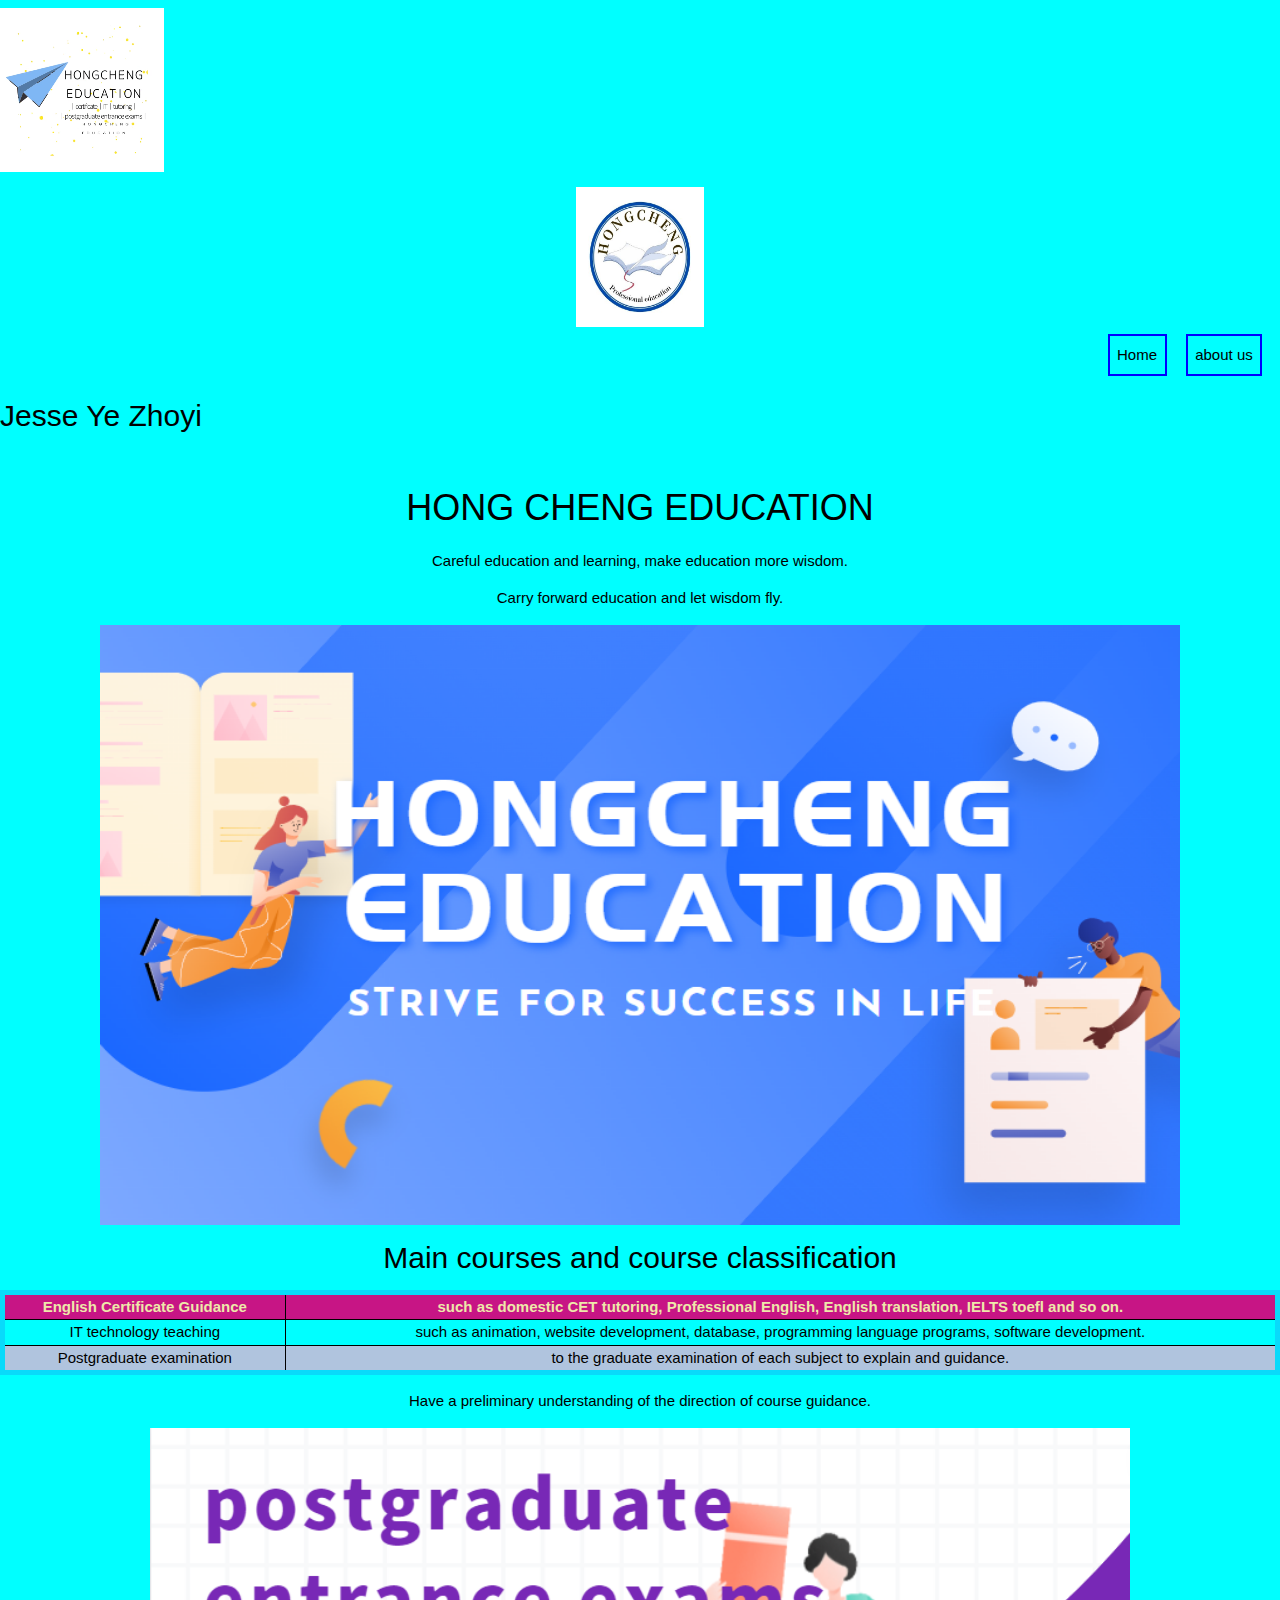
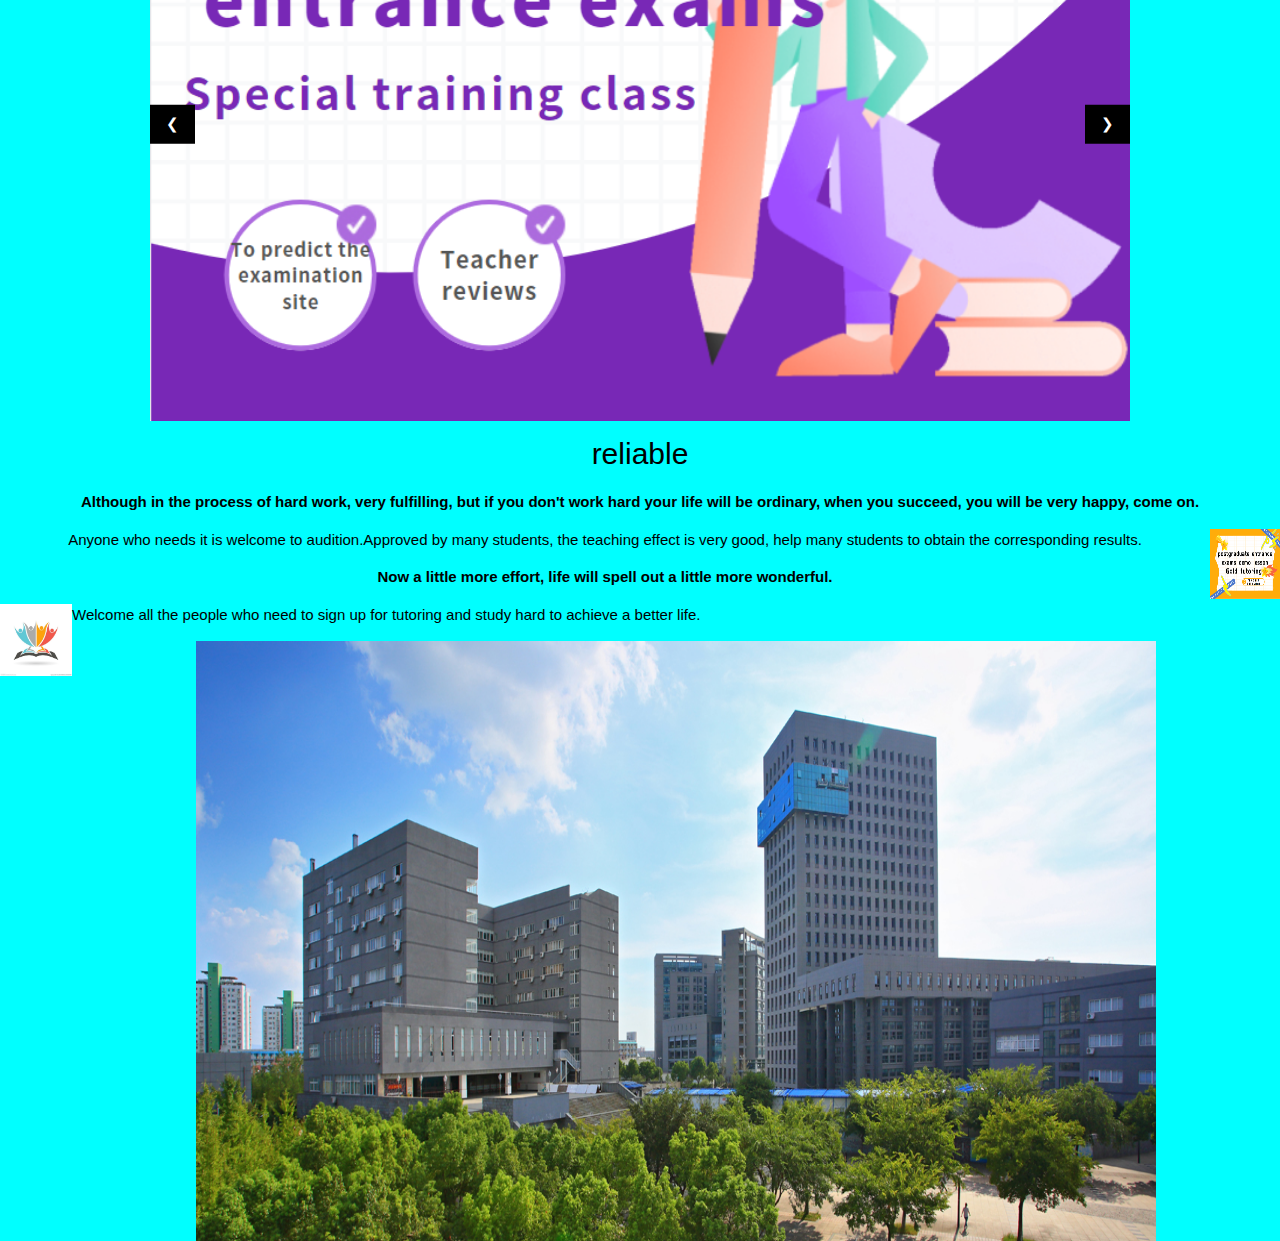
==== index.html @ ec3a8299 "Add files via upload" ====
<!DOCTYPE html>
<html lang="en" >
<head>
  <meta charset="UTF-8">
  <link rel="stylesheet" href="./style.css">
</head>
<body>
<!-- partial:index.partial.html -->
<html>
<head>
<meta charset="utf-8">
<title>Home</title>
</head>
<video autoplay="autoplay" loop="loop" id="video" x-webkit-airplay="true" webkit-playsinline="true" muted="" width="164" height="180" >
    <source src="HONGCHENG EDUCATION.mp4" type="video/mp4">
</video>
<div align="center">
  <img  src="5.jpg" width="128" height="140" alt=""/>
</div>
<nav>
  <li><a href="index.html" >Home</a></li>
    <li><a href="about.html">about us</a></li>
    <li><a href="course.html">course</a></li>
    <li><a href="contact.html">contact</a></li>
</nav>
<body>
  <h2>Jesse Ye Zhoyi</h2>
  <div class="showTime"></div>
    <script src="myjs.js"></script>
<h1 class="text" style="text-align: center" >HONG CHENG EDUCATION</h1>
<p class="text" style="text-align: center" >Careful education and learning, make education more wisdom.</p>
<p class="text" style="text-align: center" >Carry forward education and let wisdom fly.</p>
<div align="center">
    <img  src="1.png" width="1080" height="600" alt=""/>
</div>
</body>
<body>

  <h2 class="text" style="text-align: center">Main courses and course classification</h2>
  
  <table style="width:100%">
    <tr>
      <th>English Certificate Guidance</th>
      <th>such as domestic CET tutoring, Professional English, English translation, IELTS toefl and so on.</th>
    </tr>
    <tr>
      <td>IT technology teaching</td>
      <td>such as animation, website development, database, programming language programs, software development.</td>
    </tr>
    <tr>
      <td>Postgraduate examination</td>
      <td>to the graduate examination of each subject to explain and guidance.</td>
    </tr>
  </table>
  
  <p class="text" style="text-align: center">Have a preliminary understanding of the direction of course guidance.</p>
  
  </body>
<meta name="viewport" content="width=device-width, initial-scale=1">
<link rel="stylesheet" href="https://www.w3schools.com/w3css/4/w3.css">
<body>
<div class="w3-content w3-display-container">
  <img class="mySlides" src="8.png" style="width:100%">
  <img class="mySlides" src="9.jpg" style="width:100%">
  <img class="mySlides" src="10.png" style="width:100%">
  <img class="mySlides" src="11.png" style="width:100%">

  <button class="w3-button w3-black w3-display-left" onclick="plusDivs(-1)">&#10094;</button>
  <button class="w3-button w3-black w3-display-right" onclick="plusDivs(1)">&#10095;</button>
</div>
<h2 class="text" style="text-align: center">reliable</h2>
<p class="text" style="text-align: center"><strong>Although in the process of hard work, very fulfilling, but if you don't work hard your life will be ordinary, when you succeed, you will be very happy, come on.
</strong></p>

<p class="text" style="text-align: center">
<img src="12.png" alt="" style="float:right;width:70px;height:70px;">
Anyone who needs it is welcome to audition.Approved by many students, the teaching effect is very good, help many students to obtain the corresponding results.
</p>

<p class="text" style="text-align: center"><strong>Now a little more effort, life will spell out a little more wonderful.</strong></p>
<p>
<img src="13.jpg" alt="" style="float:left;width:72px;height:72px;">
Welcome all the people who need to sign up for tutoring and study hard to achieve a better life.  
</p>

<div align="center">
  <img  src="6.jpg" width="960" height="600" alt=""/>
</div>
<script>
var slideIndex = 1;
showDivs(slideIndex);

function plusDivs(n) {
  showDivs(slideIndex += n);
}

function showDivs(n) {
  var i;
  var x = document.getElementsByClassName("mySlides");
  if (n > x.length) {slideIndex = 1}
  if (n < 1) {slideIndex = x.length}
  for (i = 0; i < x.length; i++) {
    x[i].style.display = "none";  
  }
  x[slideIndex-1].style.display = "block";  
}
</script>

</body>
</html>
---- style.css ----
body {
  background-color: aqua;
}
nav ul {
    list-style-type: none;
    padding: 0;
    margin: 0;
    }
    li{
      border:2px solid blue;
      display:inline-block;
      margin:0.5rem;
      border-style: double;
      position: relative;
      left: 1100px;
    }
    
    a{
      text-decoration:none;
      background-color:#ffd9b3;
      color:#600;
      padding:0.5rem;
      display:block;
    }
    a:hover{
      background-color:#600;
      color:#ff3333;
    }
caption{
  font-weight: bold;
  font-size: 31px;
  text-align: left;
  color: rgb(197, 248, 13);
  margin-bottom: 12px;
  text-align: center;
}
thead{
  background-color: darkgray;
  color: crimson;
  text-transform:uppercase;
  letter-spacing: 3%;
}

th, td{
  border: 1px solid black;
}

table {
  border-collapse: collapse;
  border: 5px solid rgb(9, 218, 250);
  text-align: center;
  vertical-align: middle;
}
thead th{
  width: 20%;  
}
.cell-highlight {
    background-color: lightsalmon;
    font-weight: bold;
}
tbody tr:nth-child(odd) {
  background-color: lightsteelblue;
}
tbody th {
  background-color: mediumvioletred;
  color: palegoldenrod;
  text-align: center;
}
.mySlides {display:none;}
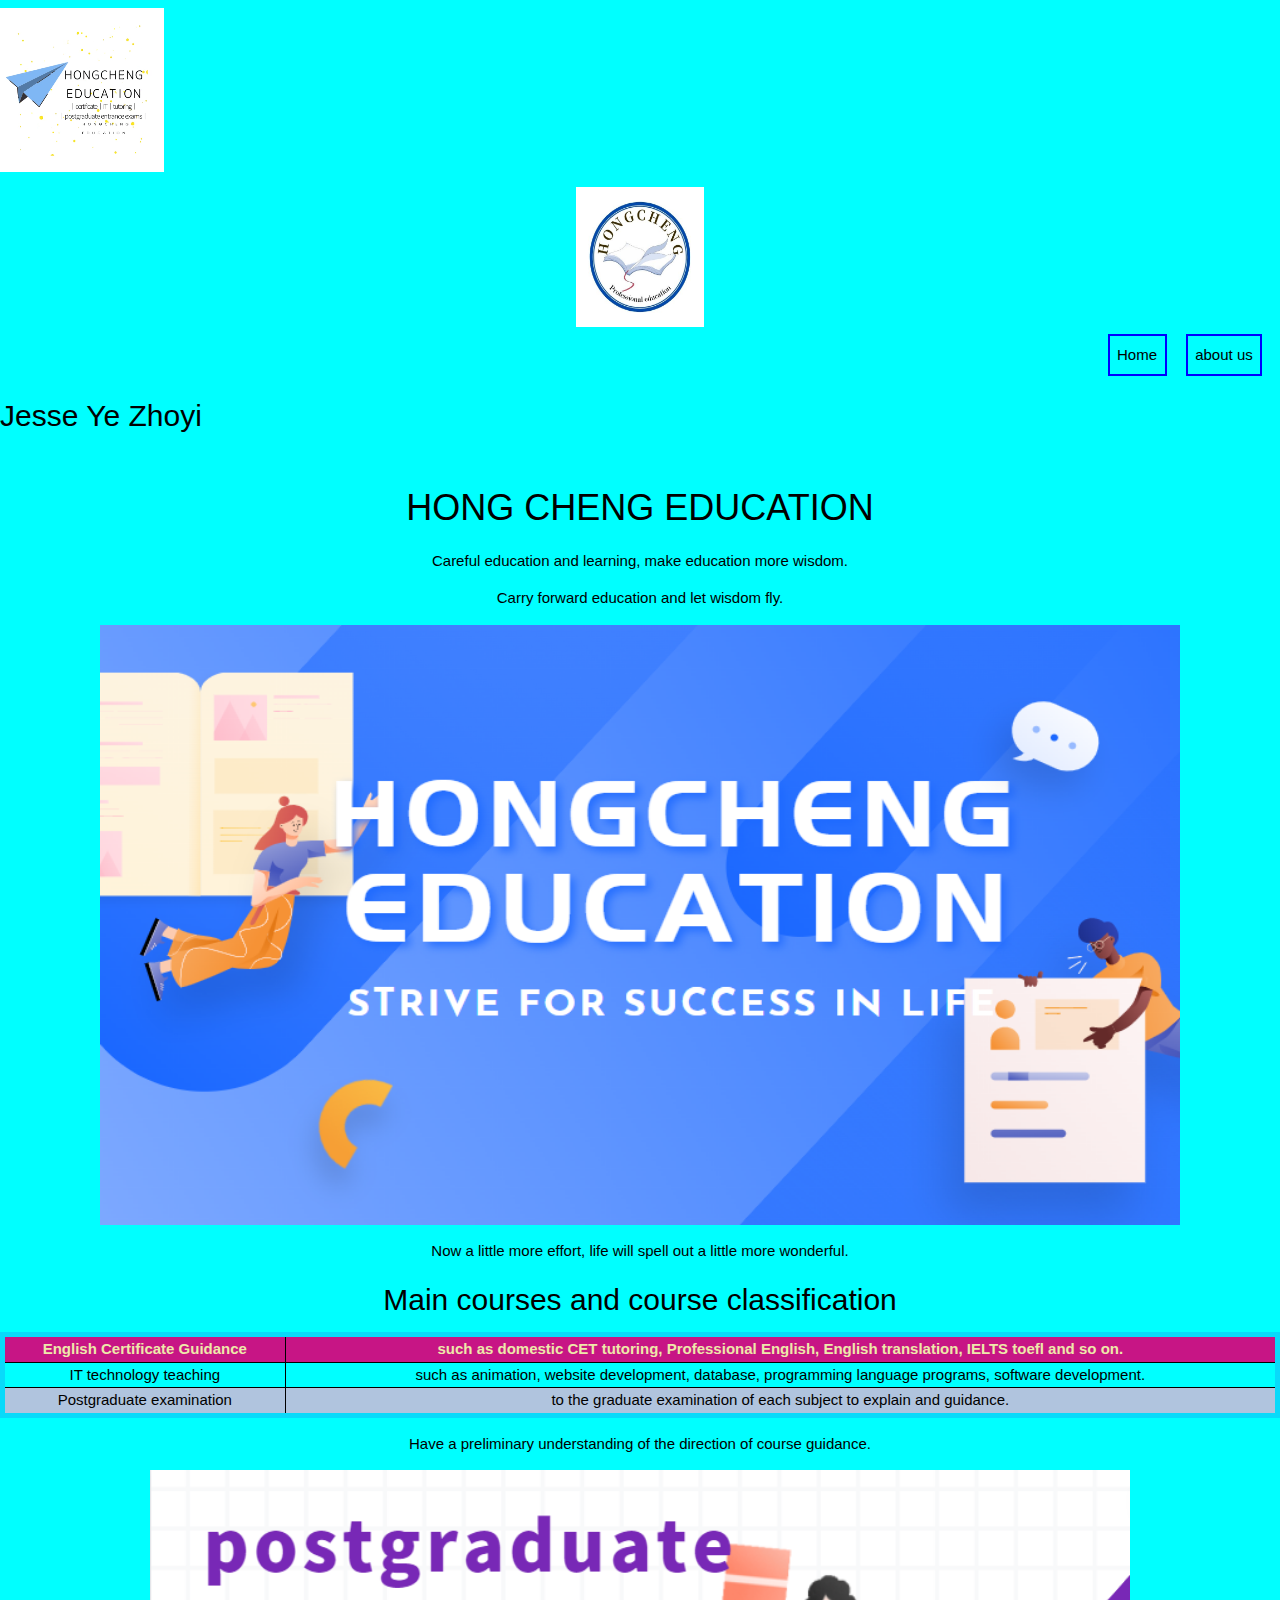
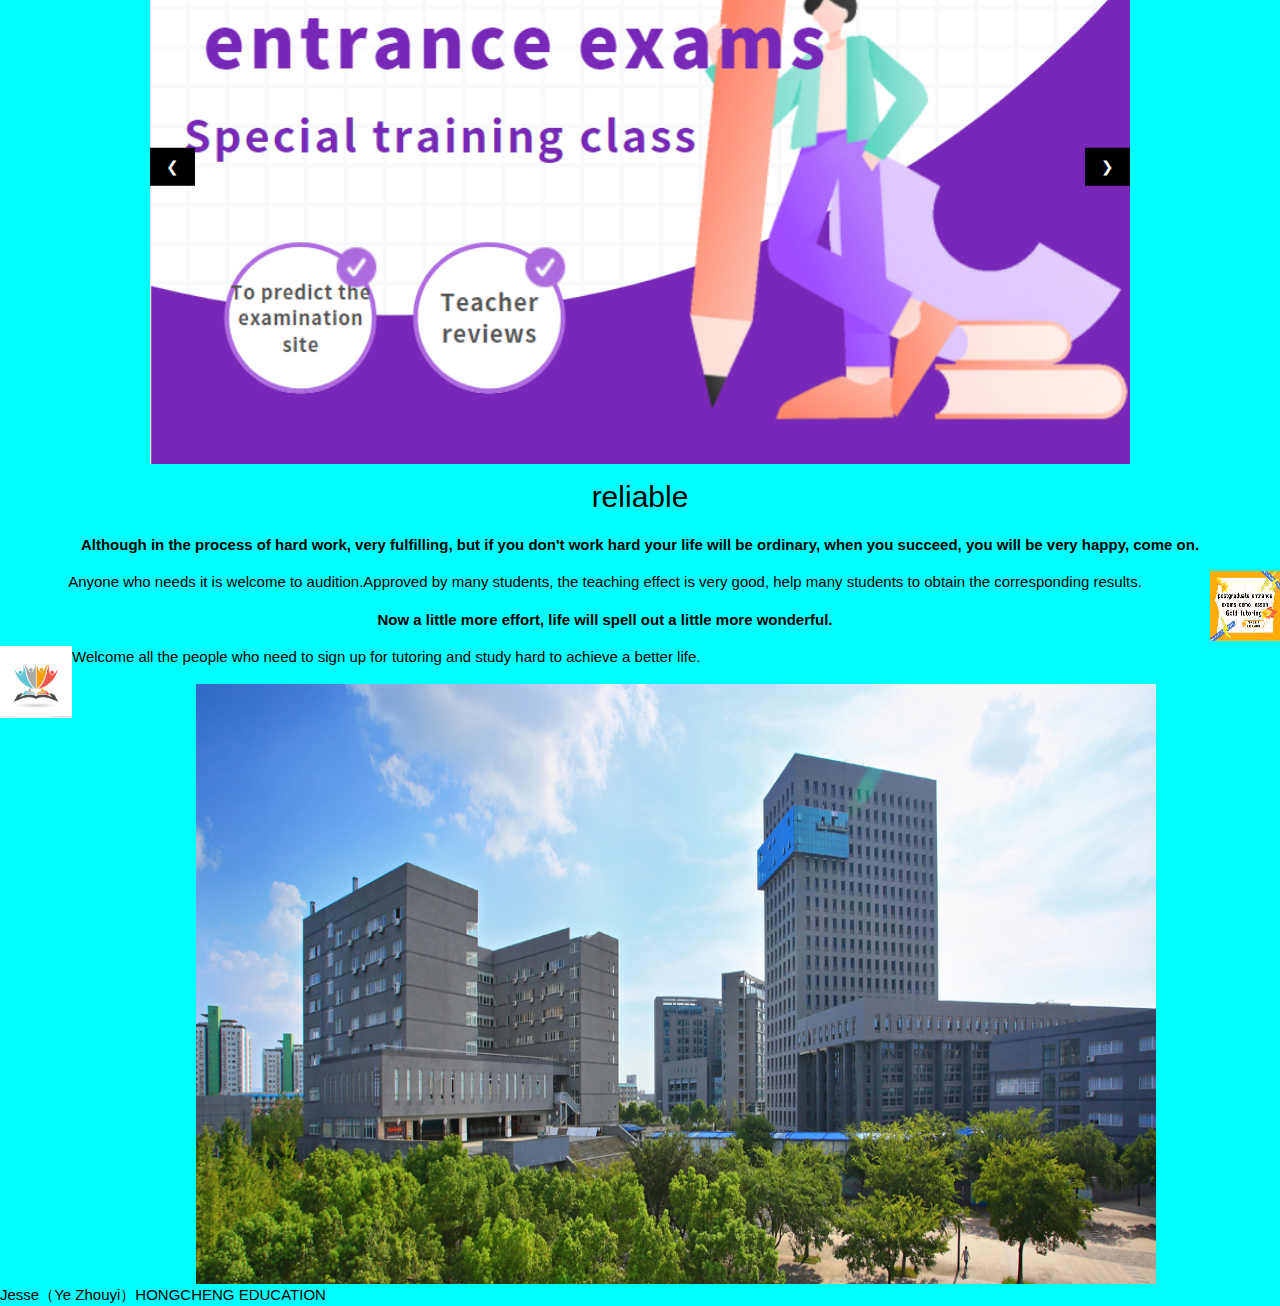
==== commit 60f7c50b: "Add files via upload" ====
--- a/index.html
+++ b/index.html
@@ -33,6 +33,7 @@
 <div align="center">
     <img  src="1.png" width="1080" height="600" alt=""/>
 </div>
+<p class="text" style="text-align: center" >Now a little more effort, life will spell out a little more wonderful.</p>
 </body>
 <body>
 
@@ -83,6 +84,7 @@
 Welcome all the people who need to sign up for tutoring and study hard to achieve a better life.  
 </p>
 
+
 <div align="center">
   <img  src="6.jpg" width="960" height="600" alt=""/>
 </div>
@@ -105,6 +107,9 @@
   x[slideIndex-1].style.display = "block";  
 }
 </script>
+<footer>
+Jesse（Ye Zhouyi）HONGCHENG EDUCATION
+</footer>
 
 </body>
 </html>